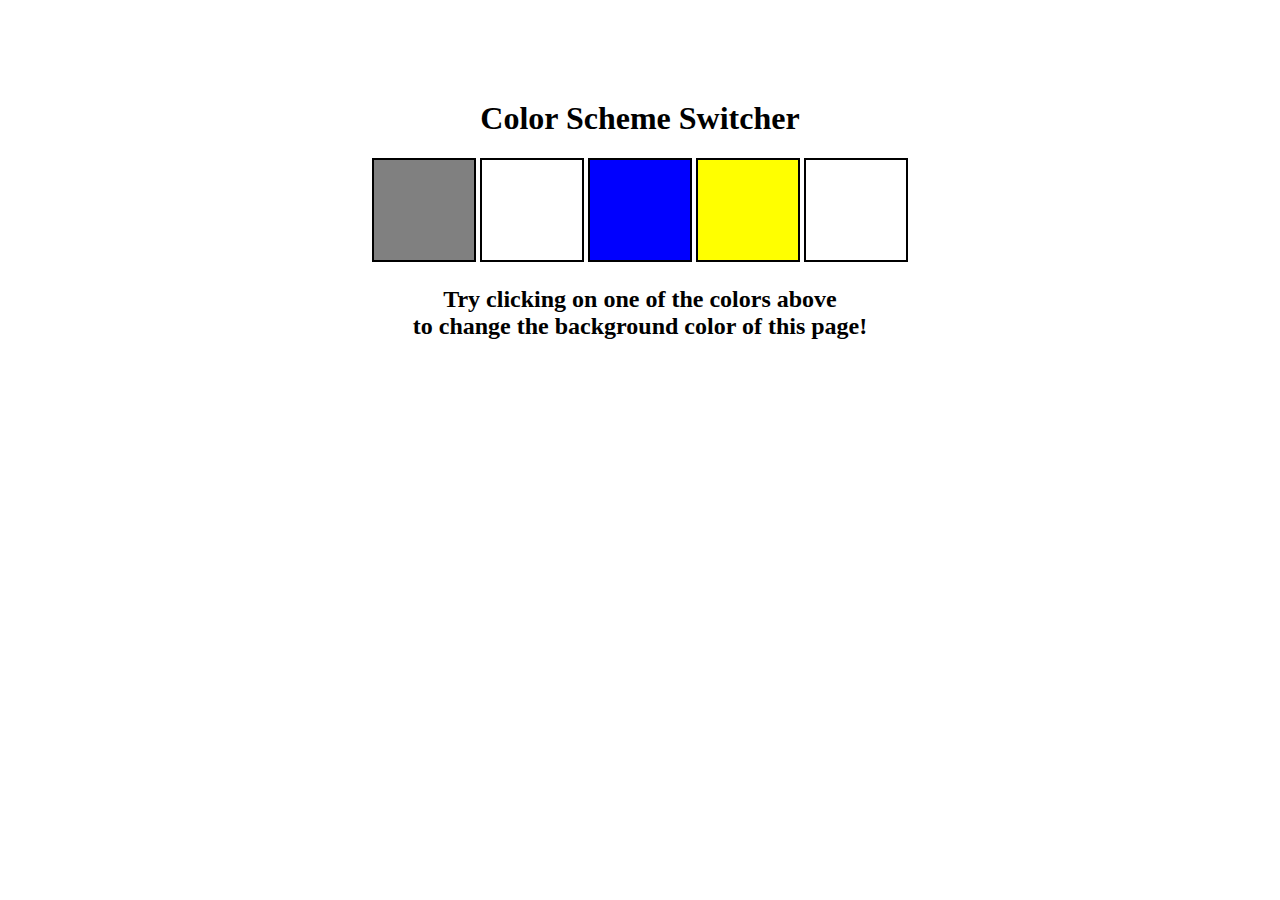
==== Theme Changer/index.html @ 60d79da1 "go" ====
<!DOCTYPE html>
<html lang="en">
  <head>
    <meta charset="UTF-8" />
    <meta name="viewport" content="width=device-width, initial-scale=1.0" />
    <meta http-equiv="X-UA-Compatible" content="ie=edge" />
    <link rel="stylesheet" href="style.css" />
    <link rel="stylesheet" href="../styles.css" />
    <title>JavaScript Background Color Switcher</title>
  </head>
  <body>
    <nav>
      
      
    </nav>
    <div class="canvas">
      <h1>Color Scheme Switcher</h1>
      <span class="button" id="grey"></span>
      <span class="button" id="white"></span>
      <span class="button" id="blue"></span>
      <span class="button" id="yellow"></span>
      <span class="button" id=""></span>
      <h2>
        Try clicking on one of the colors above
        <span>to change the background color of this page!</span>
      </h2>
    </div>
    <script src="go.js"></script>
  </body>
</html>
---- Theme Changer/style.css ----
html {
    margin: 0;
  }
  
  span {
    display: block;
  }
  .canvas {
    margin: 100px auto 100px;
    width: 80%;
    text-align: center;
  }
  
  .button {
    width: 100px;
    height: 100px;
    border: solid black 2px;
    display: inline-block;
  }
  
  #grey {
    background: grey;
  }
  
  #white {
    background: white;
  }
  #blue {
    background: blue;
  }
  #yellow {
    background: yellow;
  }
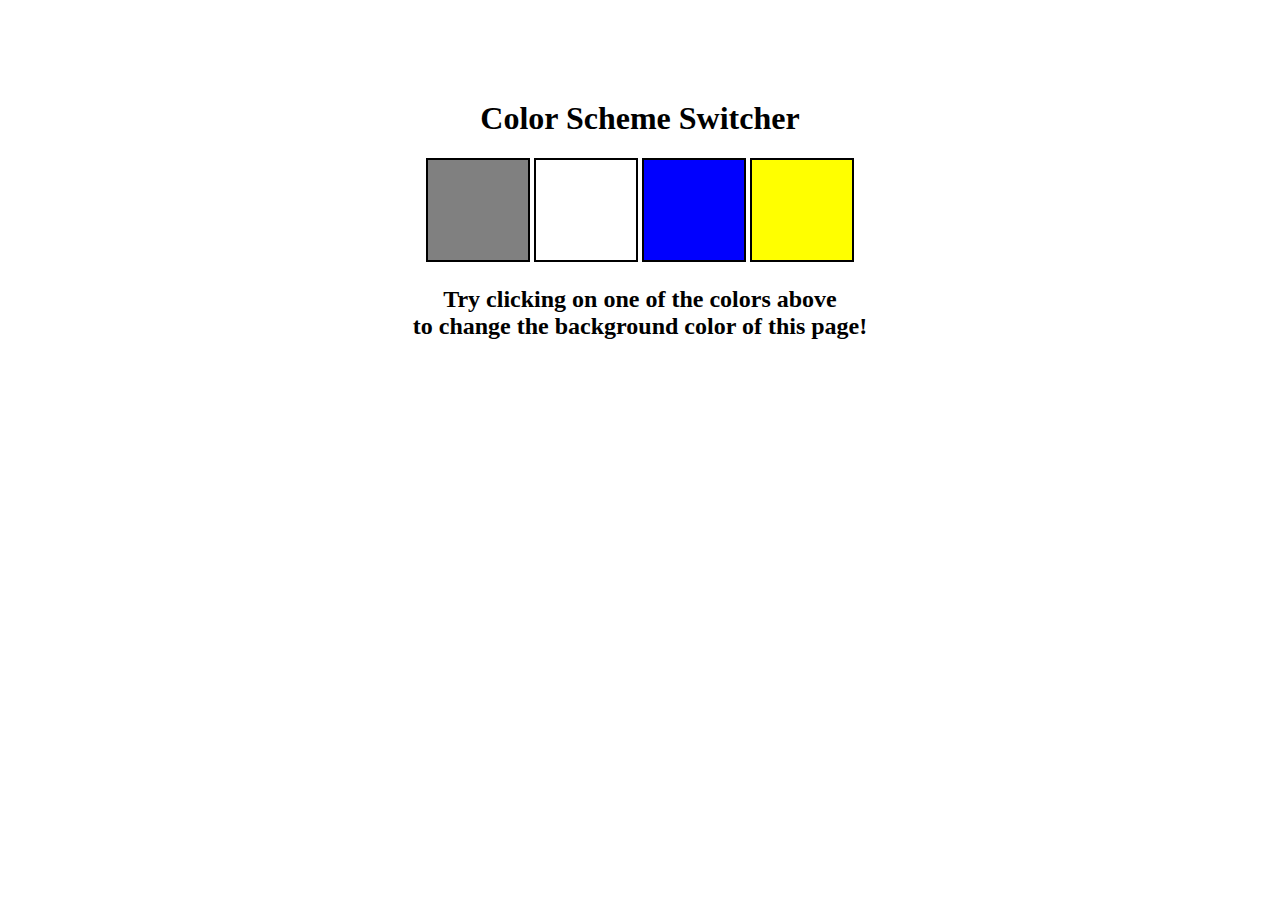
==== commit d20cb321: "go" ====
--- a/Theme Changer/index.html
+++ b/Theme Changer/index.html
@@ -9,17 +9,13 @@
     <title>JavaScript Background Color Switcher</title>
   </head>
   <body>
-    <nav>
-      
-      
-    </nav>
     <div class="canvas">
       <h1>Color Scheme Switcher</h1>
       <span class="button" id="grey"></span>
       <span class="button" id="white"></span>
       <span class="button" id="blue"></span>
       <span class="button" id="yellow"></span>
-      <span class="button" id=""></span>
+      
       <h2>
         Try clicking on one of the colors above
         <span>to change the background color of this page!</span>
